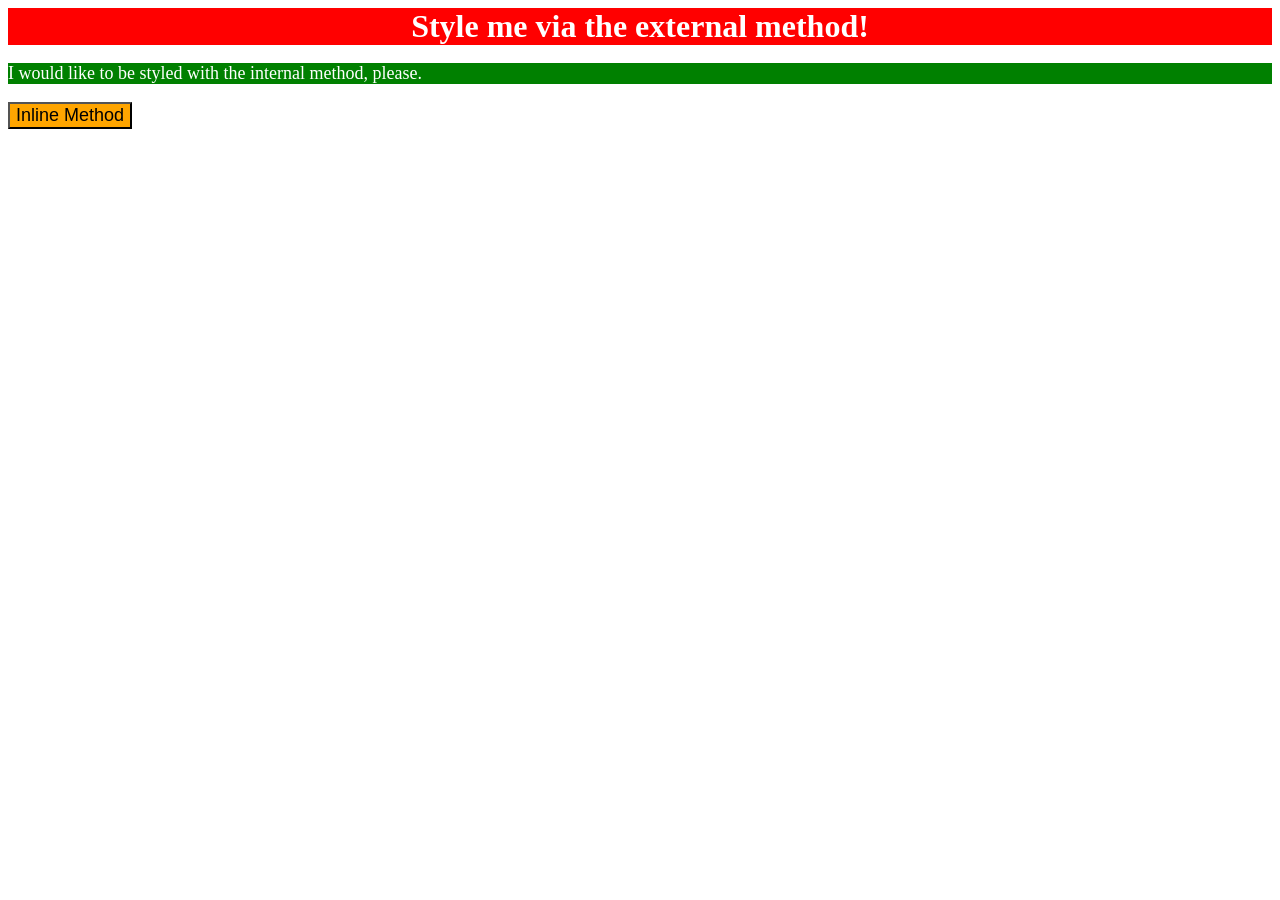
==== foundations/intro-to-css/01-css-methods/index.html @ 44d4da5e "Solve exercise 01 Create external style.css file, edit code to reflect external styling, internal st" ====
<!DOCTYPE html>
<html lang="en">
  <head>
    <meta charset="UTF-8">
    <meta http-equiv="X-UA-Compatible" content="IE=edge">
    <meta name="viewport" content="width=device-width, initial-scale=1.0">
    <title>Methods for Adding CSS</title>
    <link rel="stylesheet" href="./style.css">
    <style>
      p {
        color: white; background-color: green; font-size: 18px;
      }
    </style>
  </head>
  <body>
    <div>Style me via the external method!</div>
    <p>I would like to be styled with the internal method, please.</p>
    <button style="background-color: orange; font-size: 18px;">Inline Method</button>
  </body>
</html>
---- foundations/intro-to-css/01-css-methods/style.css ----
div {
    color: white; background-color: red; font-size: 32px; font-weight: bold; text-align: center;
}
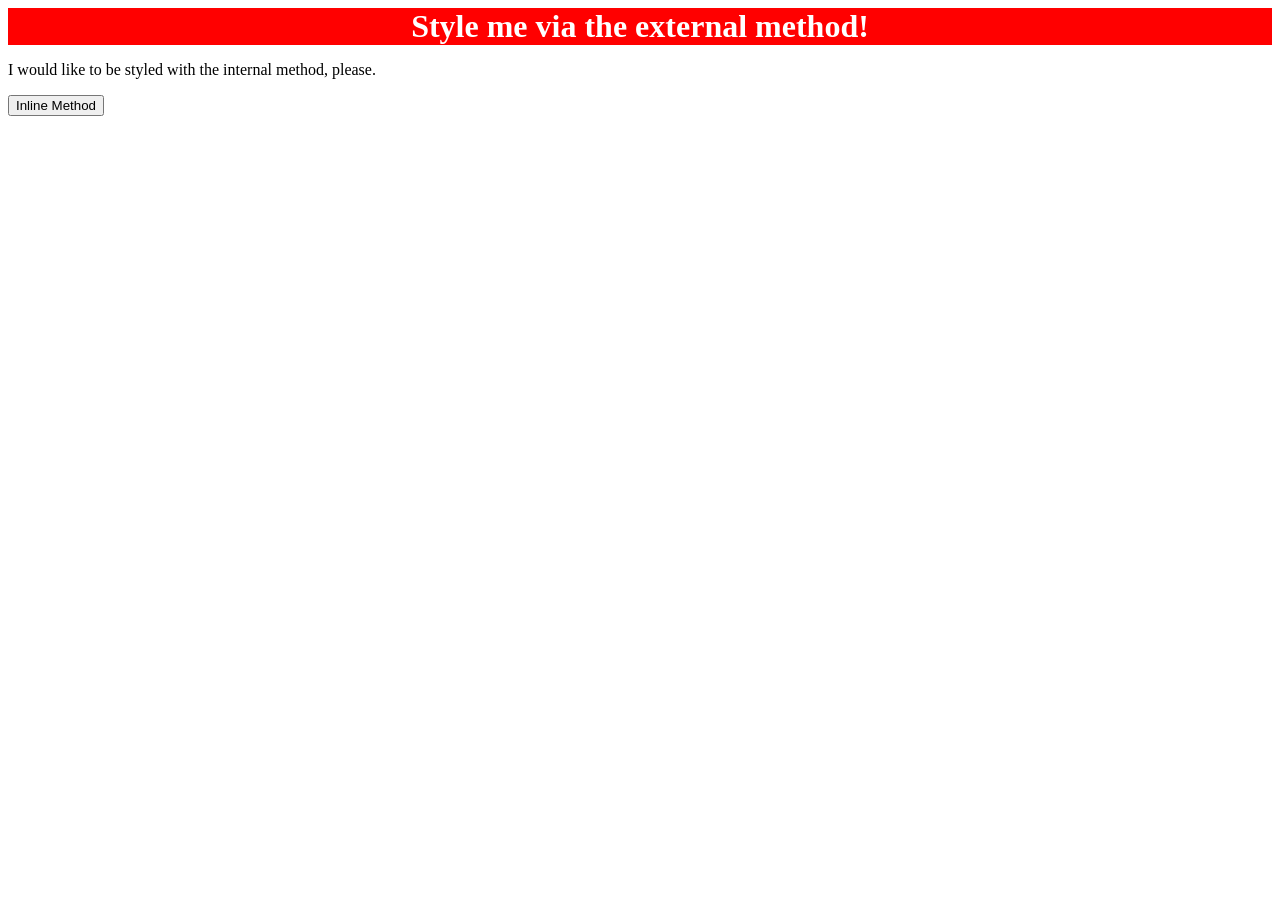
==== commit bf976ead: "Add external css link to the html file Added the external css link to the stylesheet in the index.ht" ====
--- a/foundations/intro-to-css/01-css-methods/index.html
+++ b/foundations/intro-to-css/01-css-methods/index.html
@@ -6,15 +6,10 @@
     <meta name="viewport" content="width=device-width, initial-scale=1.0">
     <title>Methods for Adding CSS</title>
     <link rel="stylesheet" href="./style.css">
-    <style>
-      p {
-        color: white; background-color: green; font-size: 18px;
-      }
-    </style>
   </head>
   <body>
     <div>Style me via the external method!</div>
     <p>I would like to be styled with the internal method, please.</p>
-    <button style="background-color: orange; font-size: 18px;">Inline Method</button>
+    <button>Inline Method</button>
   </body>
 </html>
--- a/foundations/intro-to-css/01-css-methods/style.css
+++ b/foundations/intro-to-css/01-css-methods/style.css
@@ -1,3 +1,7 @@
 div {
-    color: white; background-color: red; font-size: 32px; font-weight: bold; text-align: center;
+background-color: red;
+color: white;
+font-size: 32px;
+font-weight: bold;
+text-align: center;
 }
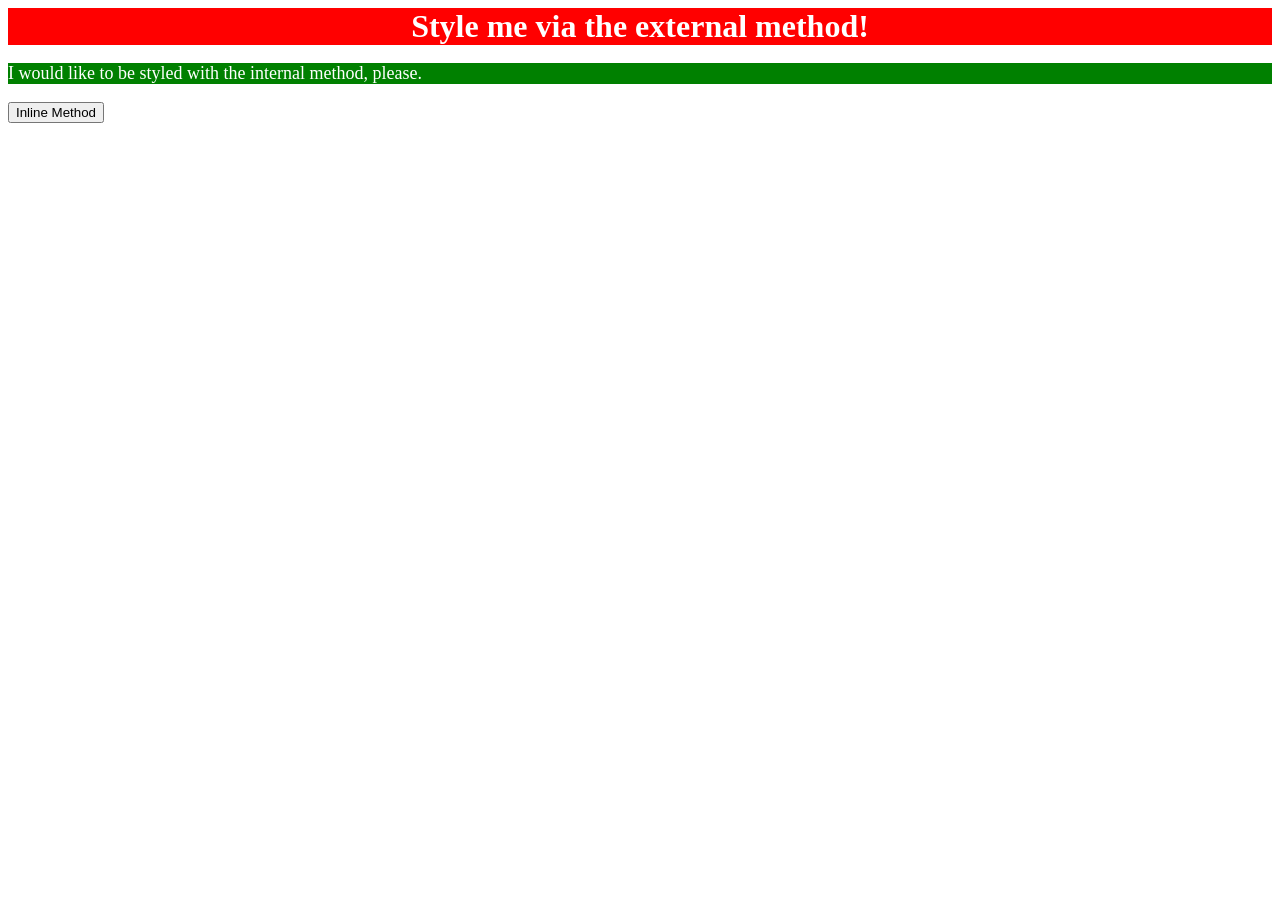
==== commit b9b1252d: "Insert style declarations for internal styling Add the declarations for the internal styling exercis" ====
--- a/foundations/intro-to-css/01-css-methods/index.html
+++ b/foundations/intro-to-css/01-css-methods/index.html
@@ -6,6 +6,7 @@
     <meta name="viewport" content="width=device-width, initial-scale=1.0">
     <title>Methods for Adding CSS</title>
     <link rel="stylesheet" href="./style.css">
+    <style> p {background-color: green; color: white; font-size: 18px;}</style>
   </head>
   <body>
     <div>Style me via the external method!</div>
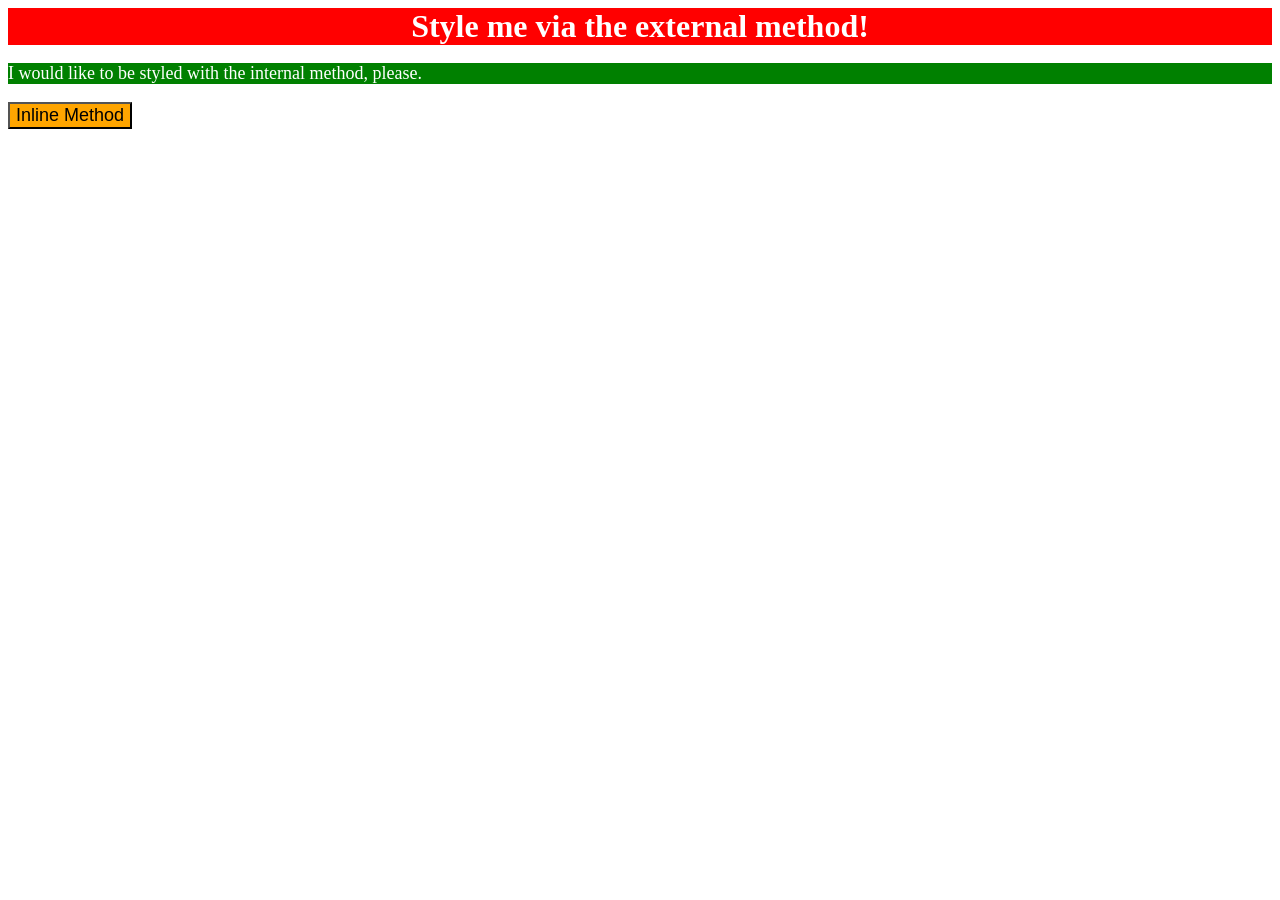
==== commit c26c1243: "Add style rules for inline styling exercise Added the declaration for the inline styling of the butt" ====
--- a/foundations/intro-to-css/01-css-methods/index.html
+++ b/foundations/intro-to-css/01-css-methods/index.html
@@ -11,6 +11,6 @@
   <body>
     <div>Style me via the external method!</div>
     <p>I would like to be styled with the internal method, please.</p>
-    <button>Inline Method</button>
+    <button style="background-color: orange; font-size: 18px;">Inline Method</button>
   </body>
 </html>
